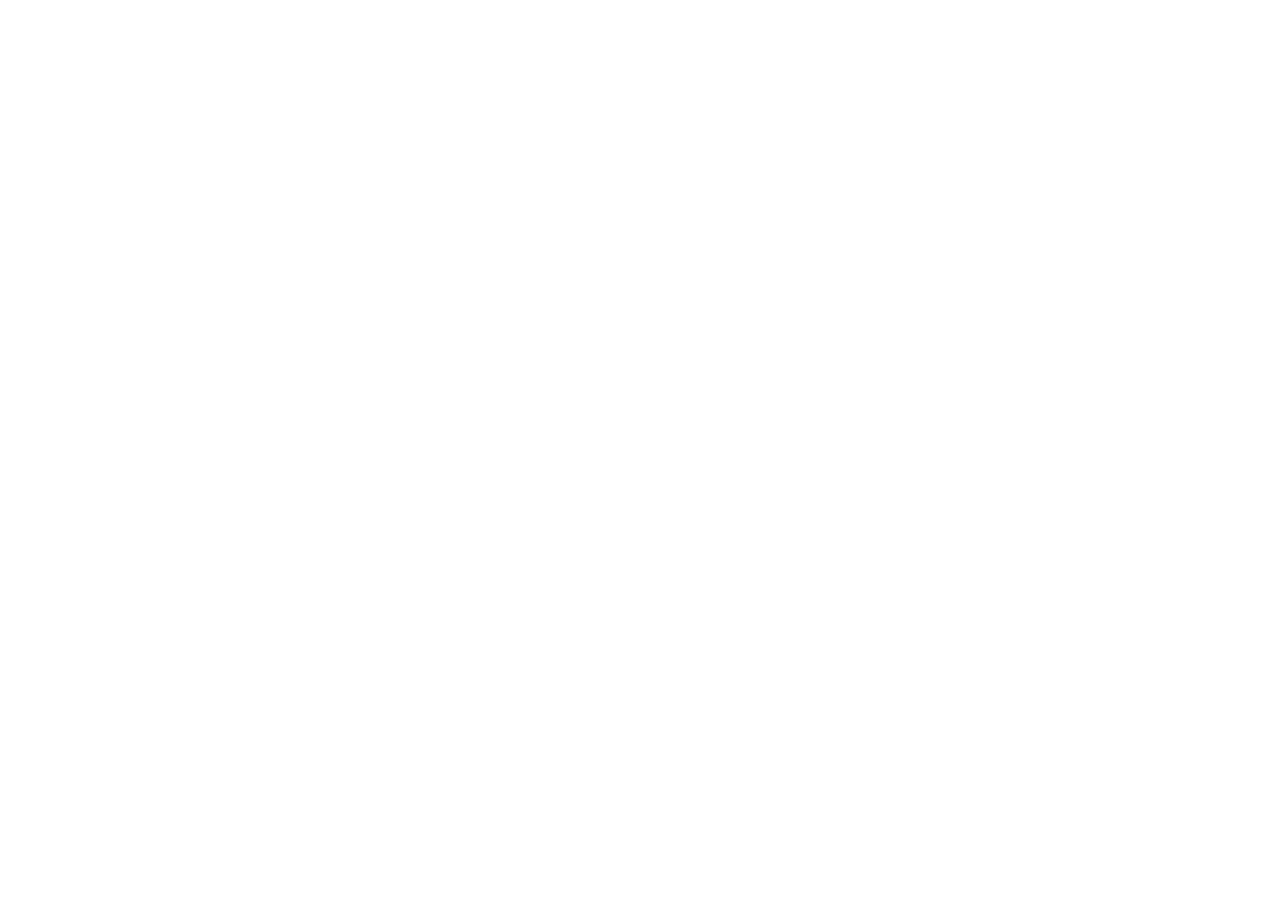
==== abc.html @ bbc1a43f "quan2" ====
<!DOCTYPE html>
<html lang="en">
<head>
    <meta charset="UTF-8">
    <meta http-equiv="X-UA-Compatible" content="IE=edge">
    <meta name="viewport" content="width=device-width, initial-scale=1.0">
    <link rel="stylesheet" href="site/hoc/learn.php">
    <title>Document</title>
</head>
<body>
    
</body>
</html>
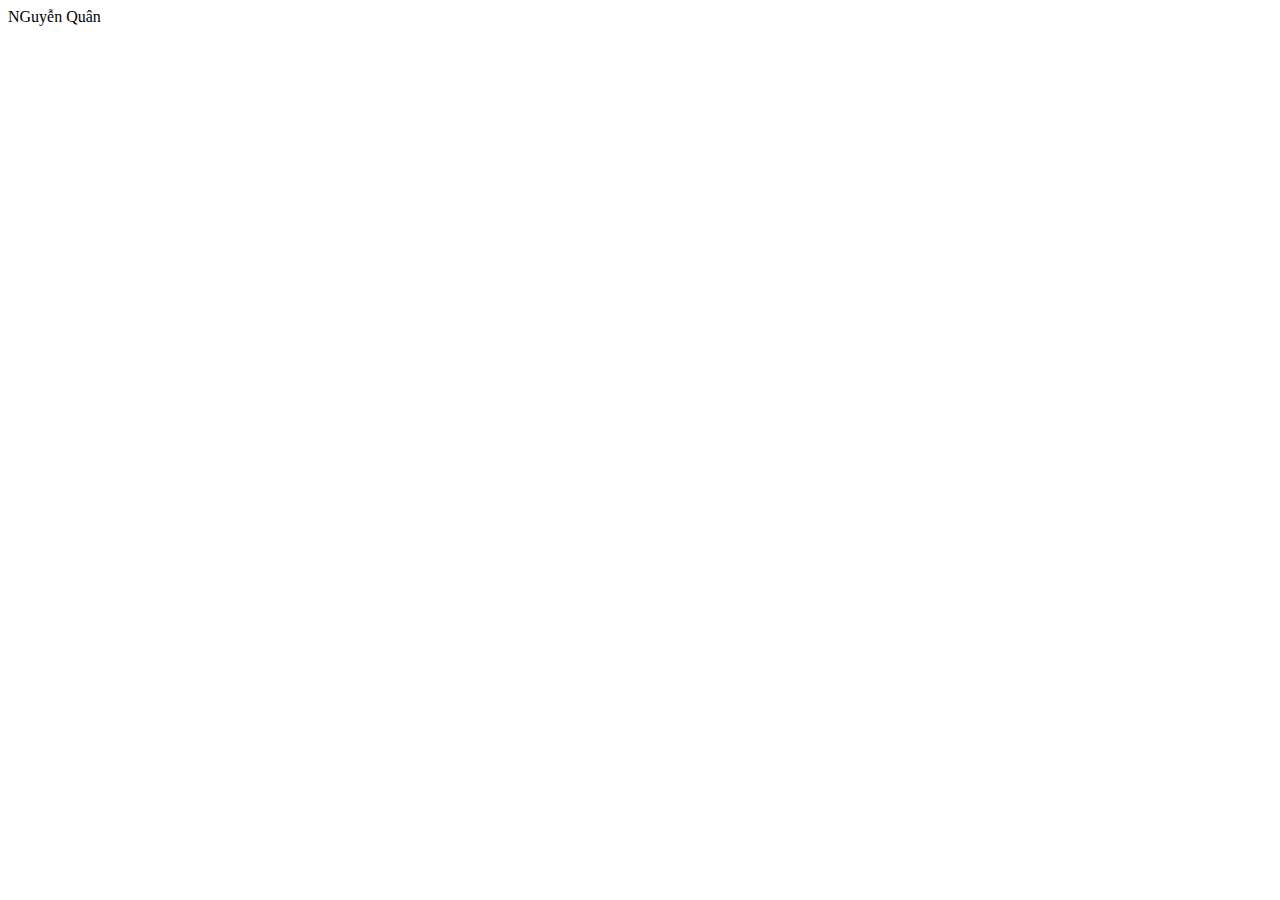
==== commit 5edac463: "abc" ====
--- a/abc.html
+++ b/abc.html
@@ -5,9 +5,12 @@
     <meta http-equiv="X-UA-Compatible" content="IE=edge">
     <meta name="viewport" content="width=device-width, initial-scale=1.0">
     <link rel="stylesheet" href="site/hoc/learn.php">
+    <link rel="stylesheet" href="site/login/sign_in.php">
     <title>Document</title>
 </head>
 <body>
-    
+    <div>
+        NGuyễn Quân
+    </div>
 </body>
 </html>